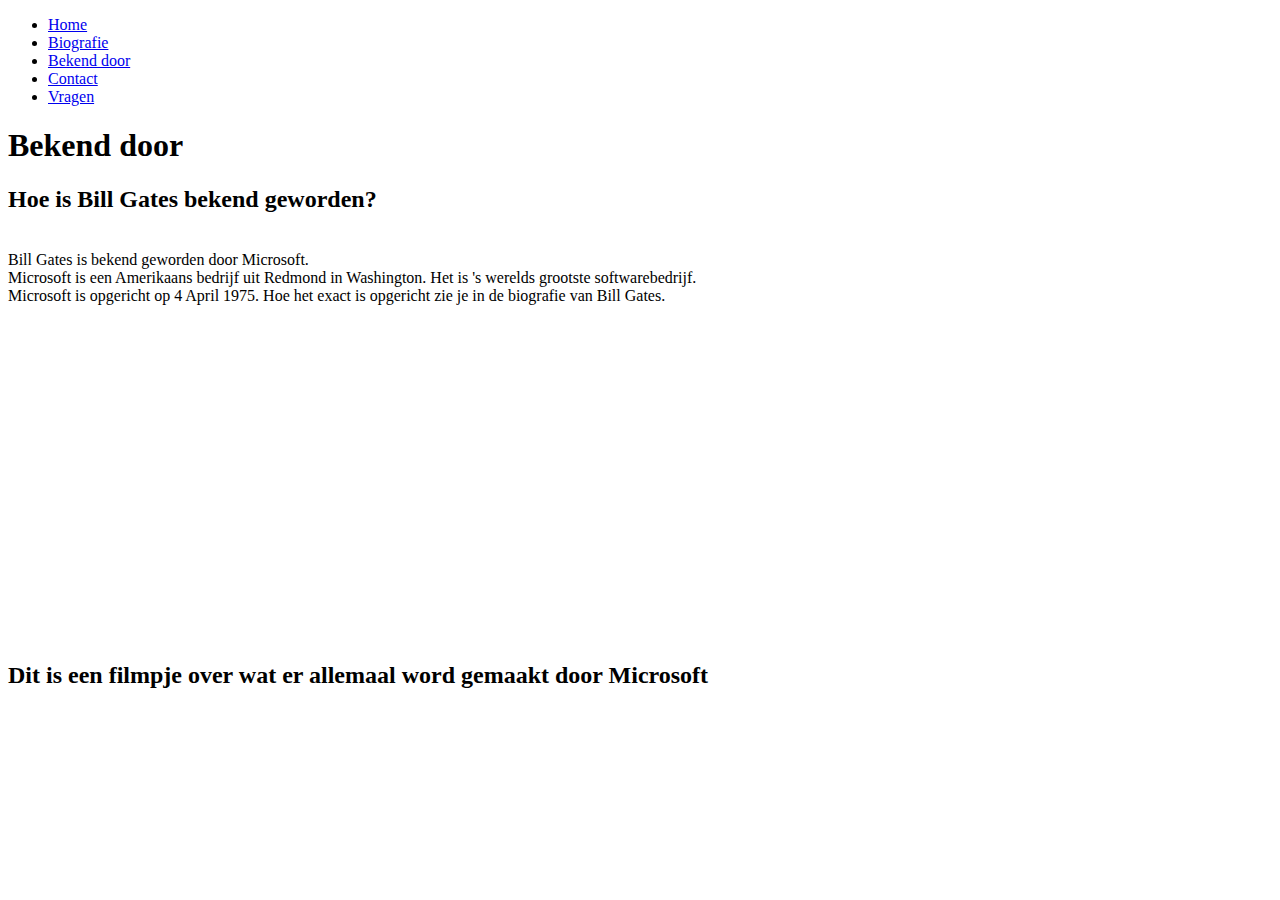
==== bekend door.html @ d0f10aef "Add files via upload" ====
<!DOCTYPE html>
<html lang="en" dir="ltr">
  <head>
    <meta charset="utf-8">
    <title>Bekend door</title>
    <link rel="stylesheet" href="style/opmaak.css" type="text/css">
  </head>
  <body>
    <ul>
          <li><a href="index.html"> Home</a></li>
          <li><a href="biografie.html"> Biografie</a></li>
          <li id="active"><a href="bekend door.html"> Bekend door</a></li>
          <li><a href="contact.html"> Contact</a></li>
          <li><a href="vragen.html"> Vragen</a></li>
      </ul>
<h1>Bekend door</h1>
<h2>Hoe is Bill Gates bekend geworden?</h2><br>
  <il>
      <li>Bill Gates is bekend geworden door Microsoft.</li>
      <li>Microsoft is een Amerikaans bedrijf uit Redmond in Washington. Het is 's werelds grootste softwarebedrijf.</li>
      <li>Microsoft is opgericht op 4 April 1975. Hoe het exact is opgericht zie je in de biografie van Bill Gates.</li>
  </il>

  </div>
<br><iframe width="560" height="315" src="https://www.youtube.com/embed/bbrZ2pvubL0" frameborder="0" allow="autoplay; encrypted-media" allowfullscreen></iframe>
<br><h2> Dit is een filmpje over wat er allemaal word gemaakt door <strong>Microsoft</strong><h2>
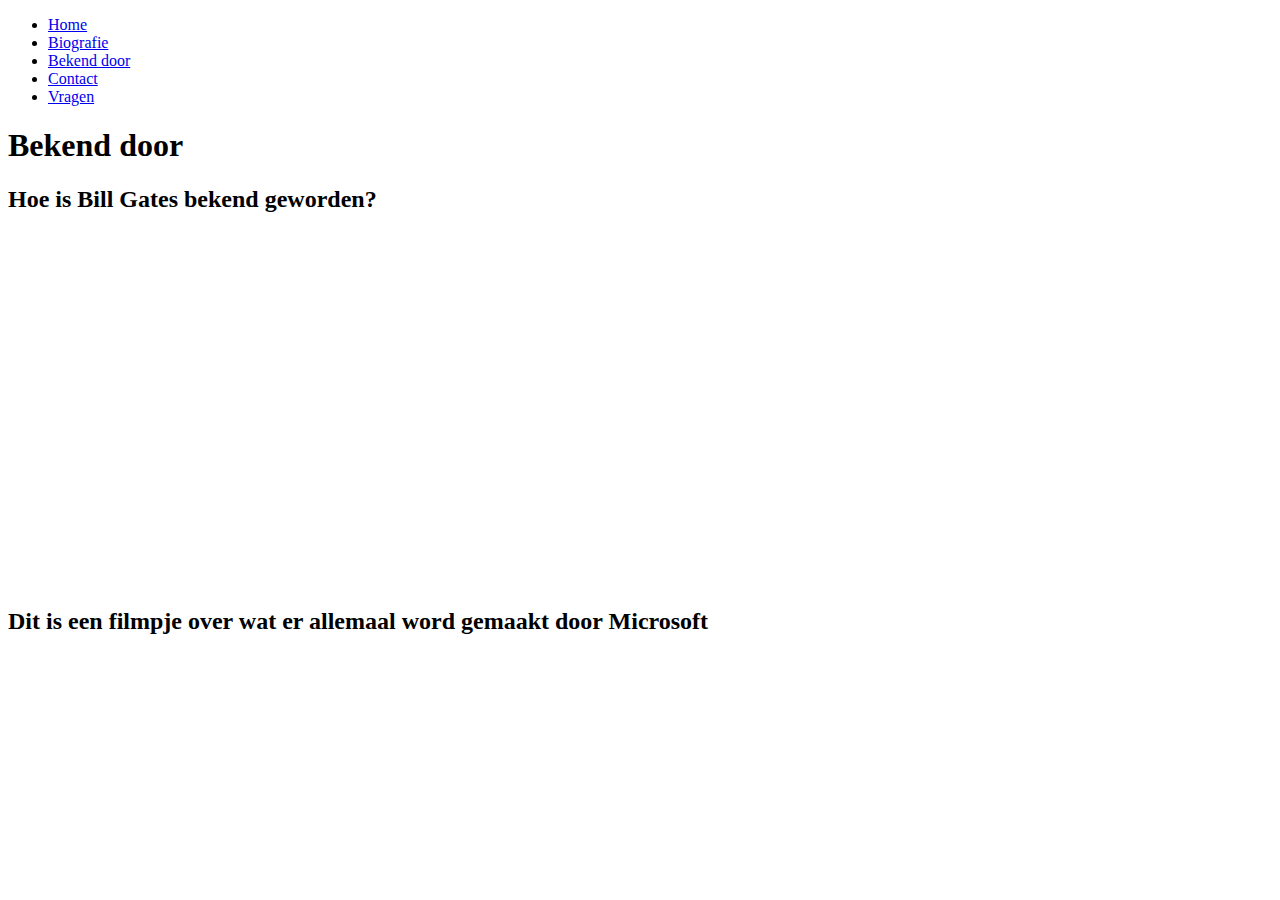
==== commit 3fc88f26: "bekend door opmaak" ====
--- a/bekend door.html
+++ b/bekend door.html
@@ -15,11 +15,6 @@
       </ul>
 <h1>Bekend door</h1>
 <h2>Hoe is Bill Gates bekend geworden?</h2><br>
-  <il>
-      <li>Bill Gates is bekend geworden door Microsoft.</li>
-      <li>Microsoft is een Amerikaans bedrijf uit Redmond in Washington. Het is 's werelds grootste softwarebedrijf.</li>
-      <li>Microsoft is opgericht op 4 April 1975. Hoe het exact is opgericht zie je in de biografie van Bill Gates.</li>
-  </il>
 
   </div>
 <br><iframe width="560" height="315" src="https://www.youtube.com/embed/bbrZ2pvubL0" frameborder="0" allow="autoplay; encrypted-media" allowfullscreen></iframe>
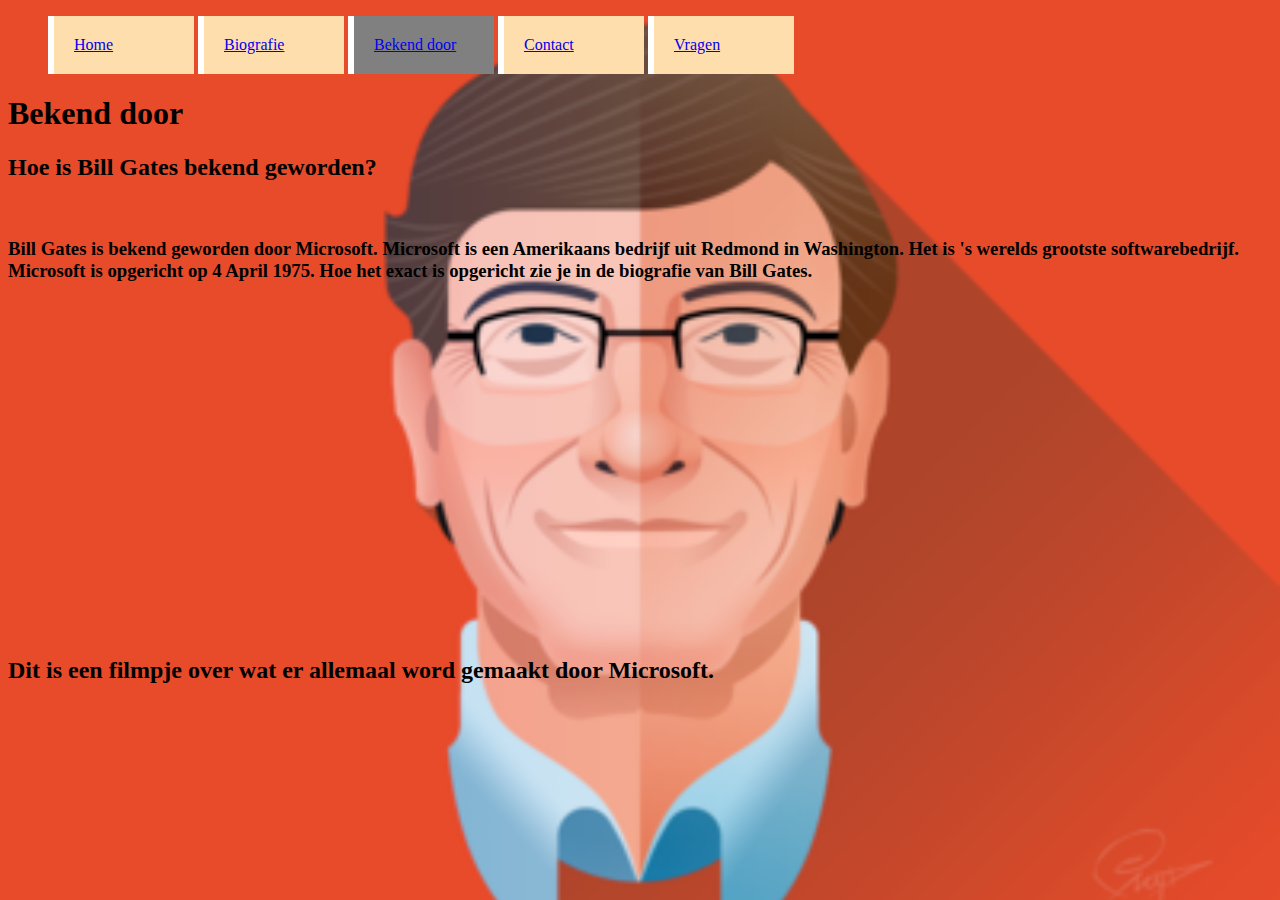
==== commit 70a09a3a: "Bestanden buiten git map toegevoegd" ====
--- a/bekend door.html
+++ b/bekend door.html
@@ -15,7 +15,10 @@
       </ul>
 <h1>Bekend door</h1>
 <h2>Hoe is Bill Gates bekend geworden?</h2><br>
+      <h3>Bill Gates is bekend geworden door Microsoft.
+      Microsoft is een Amerikaans bedrijf uit Redmond in Washington. Het is 's werelds grootste softwarebedrijf.
+      Microsoft is opgericht op 4 April 1975. Hoe het exact is opgericht zie je in de biografie van Bill Gates.</h3>
 
   </div>
 <br><iframe width="560" height="315" src="https://www.youtube.com/embed/bbrZ2pvubL0" frameborder="0" allow="autoplay; encrypted-media" allowfullscreen></iframe>
-<br><h2> Dit is een filmpje over wat er allemaal word gemaakt door <strong>Microsoft</strong><h2>
+<br><h2> Dit is een filmpje over wat er allemaal word gemaakt door <strong>Microsoft</strong>.<h2>
--- a/style/opmaak.css
+++ b/style/opmaak.css
@@ -0,0 +1,66 @@
+body {
+  /*background-color: lightblue;*/
+}
+
+/*h1 {
+  font-family: Georgia;
+}*/
+
+h2 {
+  font-family: Verdana;
+}
+
+p{
+  font-family: Courier;
+}
+
+body {
+  background-image: url('../bill.png');
+  background-repeat: no-repeat;
+  background-attachment: fixed;
+  background-size: cover;
+}
+h1, h2, h3, br
+{
+font-family: cursive;
+}
+body
+{
+/*background-color: black;*/
+color: black;
+}
+.menu
+{
+display: flex;
+margin: 15px;
+}
+li
+{
+  border-left: 6px solid white;
+  background-color: navajowhite;
+  width: 100px;
+  display: inline-block;
+  padding: 20px;
+}
+
+li:hover{
+  background-color: grey;
+}
+
+li#active{
+  background-color: grey;
+}
+p {
+  background-color: grey;
+  width: 500px;
+}
+p.class
+{
+  background-color: blue
+  color: black
+}
+
+/*.cijfer
+{
+  h1
+}
